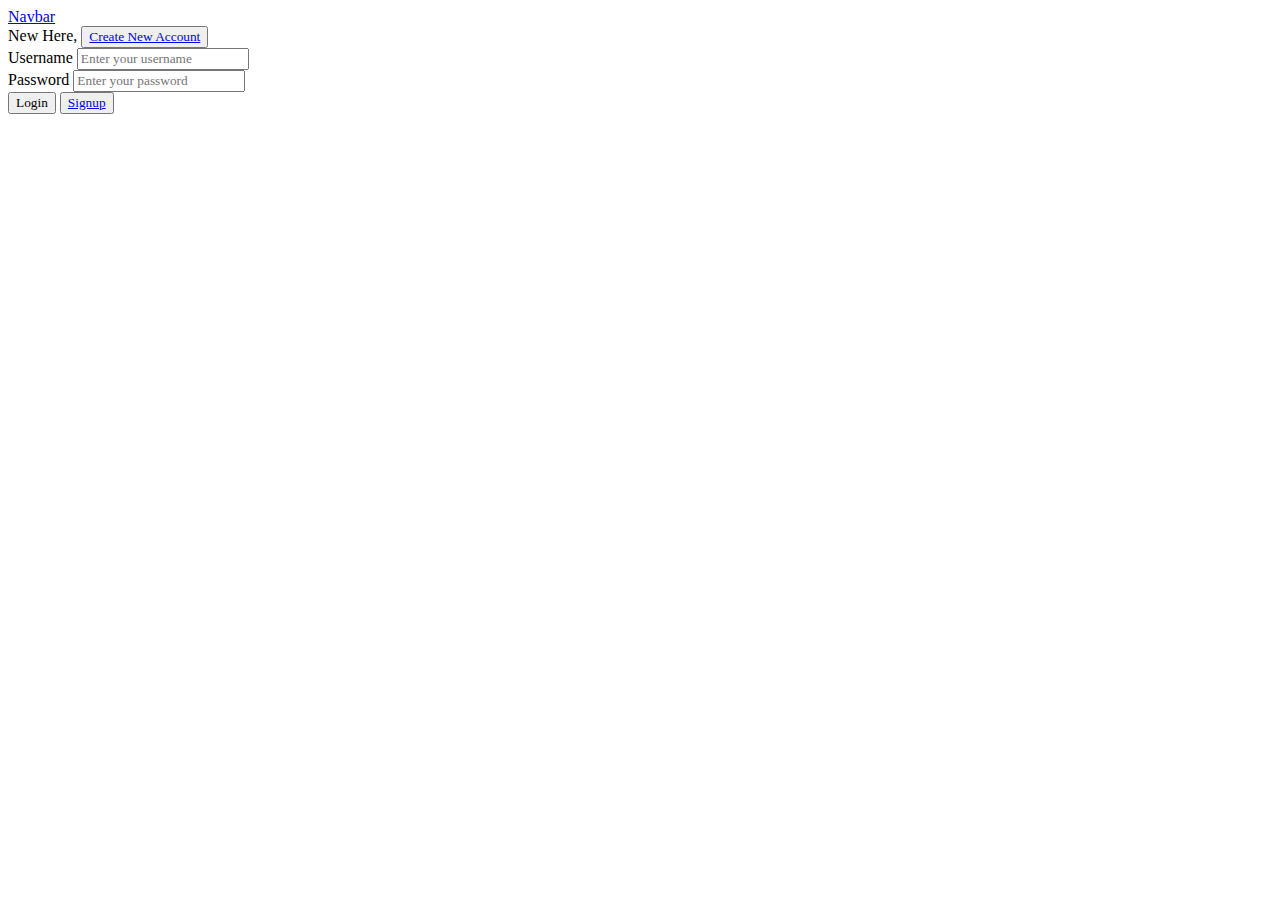
==== index.html @ a9595fcc "blog app" ====
<!DOCTYPE html>
<html lang="en">
<head>
    <meta charset="UTF-8">
    <meta name="viewport" content="width=device-width, initial-scale=1.0">
    <link rel="stylesheet" href="style.css">

    <title>Document</title>
</head>
<body>
    <nav class="">
        <div class="">
          <a class="" href="#">Navbar</a>
        </div>
        <div class="">
            <label for="signup">New Here,</label>
            <button><a href="signup.html" target="_blank">Create New Account</a></button>

        </div>
      </nav>
    <div >
        <div>
            <label for="username">Username</label>
            <input id="userName" type="text" placeholder="Enter your username" required>
        </div>
        <div>
            <label for="password">Password</label>
            <input type="password" id="password" placeholder="Enter your password" required>
        </div>
        <div>
            <button onclick="submit()">Login</button>
            <button ><a href="signup.html" target="_blank">Signup</a></button>
        </div>
    </div>
      


    <script src="app.js"></script>
</body>
</html>
---- style.css ----
*{
    font-family: Georgia, 'Times New Roman', Times, serif;
}
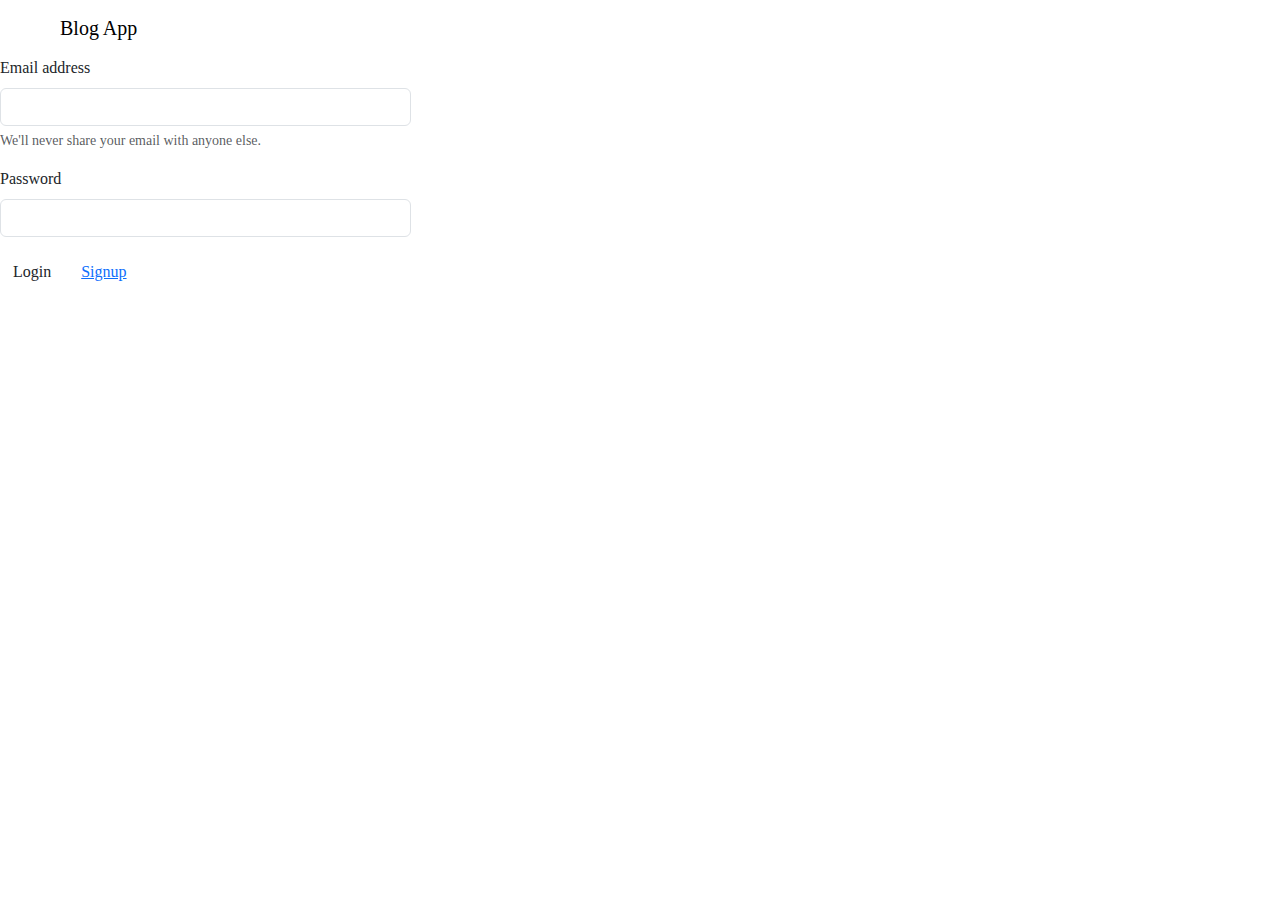
==== commit eb04e6d1: "signup page" ====
--- a/index.html
+++ b/index.html
@@ -1,40 +1,49 @@
 <!DOCTYPE html>
 <html lang="en">
+
 <head>
     <meta charset="UTF-8">
     <meta name="viewport" content="width=device-width, initial-scale=1.0">
+    <link rel="stylesheet" href="https://cdn.jsdelivr.net/npm/bootstrap@5.3.2/dist/css/bootstrap.min.css">
     <link rel="stylesheet" href="style.css">
 
-    <title>Document</title>
+    <title>Blog App</title>
 </head>
+
 <body>
-    <nav class="">
-        <div class="">
-          <a class="" href="#">Navbar</a>
+    <nav class="navbar navbar-expand-lg ">
+        <div class="container-fluid">
+            <a class="navbar-brand ms-5" href="#">Blog App</a>
+            <button class="navbar-toggler" type="button" data-bs-toggle="collapse"
+                data-bs-target="#navbarSupportedContent" aria-controls="navbarSupportedContent" aria-expanded="false"
+                aria-label="Toggle navigation">
+                <span class="navbar-toggler-icon"></span>
+            </button>
         </div>
-        <div class="">
-            <label for="signup">New Here,</label>
-            <button><a href="signup.html" target="_blank">Create New Account</a></button>
+        </div>
+    </nav>
+    <div class="row login">
+        <div class="col-10 col-sm-8 col-md-6 col-lg-5 col-xl-4 mmm">
+            <div class="login1 mb-3 ">
+                <label for="exampleInputEmail1" class="form-label">Email address</label>
+                <input type="email" id="userName" minlength="3" maxlength="20" class="form-control" id="exampleInputEmail1" aria-describedby="emailHelp" required>
+                <div id="emailHelp" class="form-text">We'll never share your email with anyone else.</div>
+            </div>
+            <div class="mb-3">
+                <label for="exampleInputPassword1" class="form-label">Password</label>
+                <input type="password" minlength="6" id="password" class="form-control" id="exampleInputPassword1" required>
+            </div>
+            
+           <div class="bttn">
+            <button type="submit" onclick="submit()" class="btn ">Login</button>
+            <button type="button" class="btn "><a href="signup.html">Signup</a></button>
+           </div>
 
         </div>
-      </nav>
-    <div >
-        <div>
-            <label for="username">Username</label>
-            <input id="userName" type="text" placeholder="Enter your username" required>
-        </div>
-        <div>
-            <label for="password">Password</label>
-            <input type="password" id="password" placeholder="Enter your password" required>
-        </div>
-        <div>
-            <button onclick="submit()">Login</button>
-            <button ><a href="signup.html" target="_blank">Signup</a></button>
-        </div>
     </div>
-      
 
 
     <script src="app.js"></script>
 </body>
+
 </html>